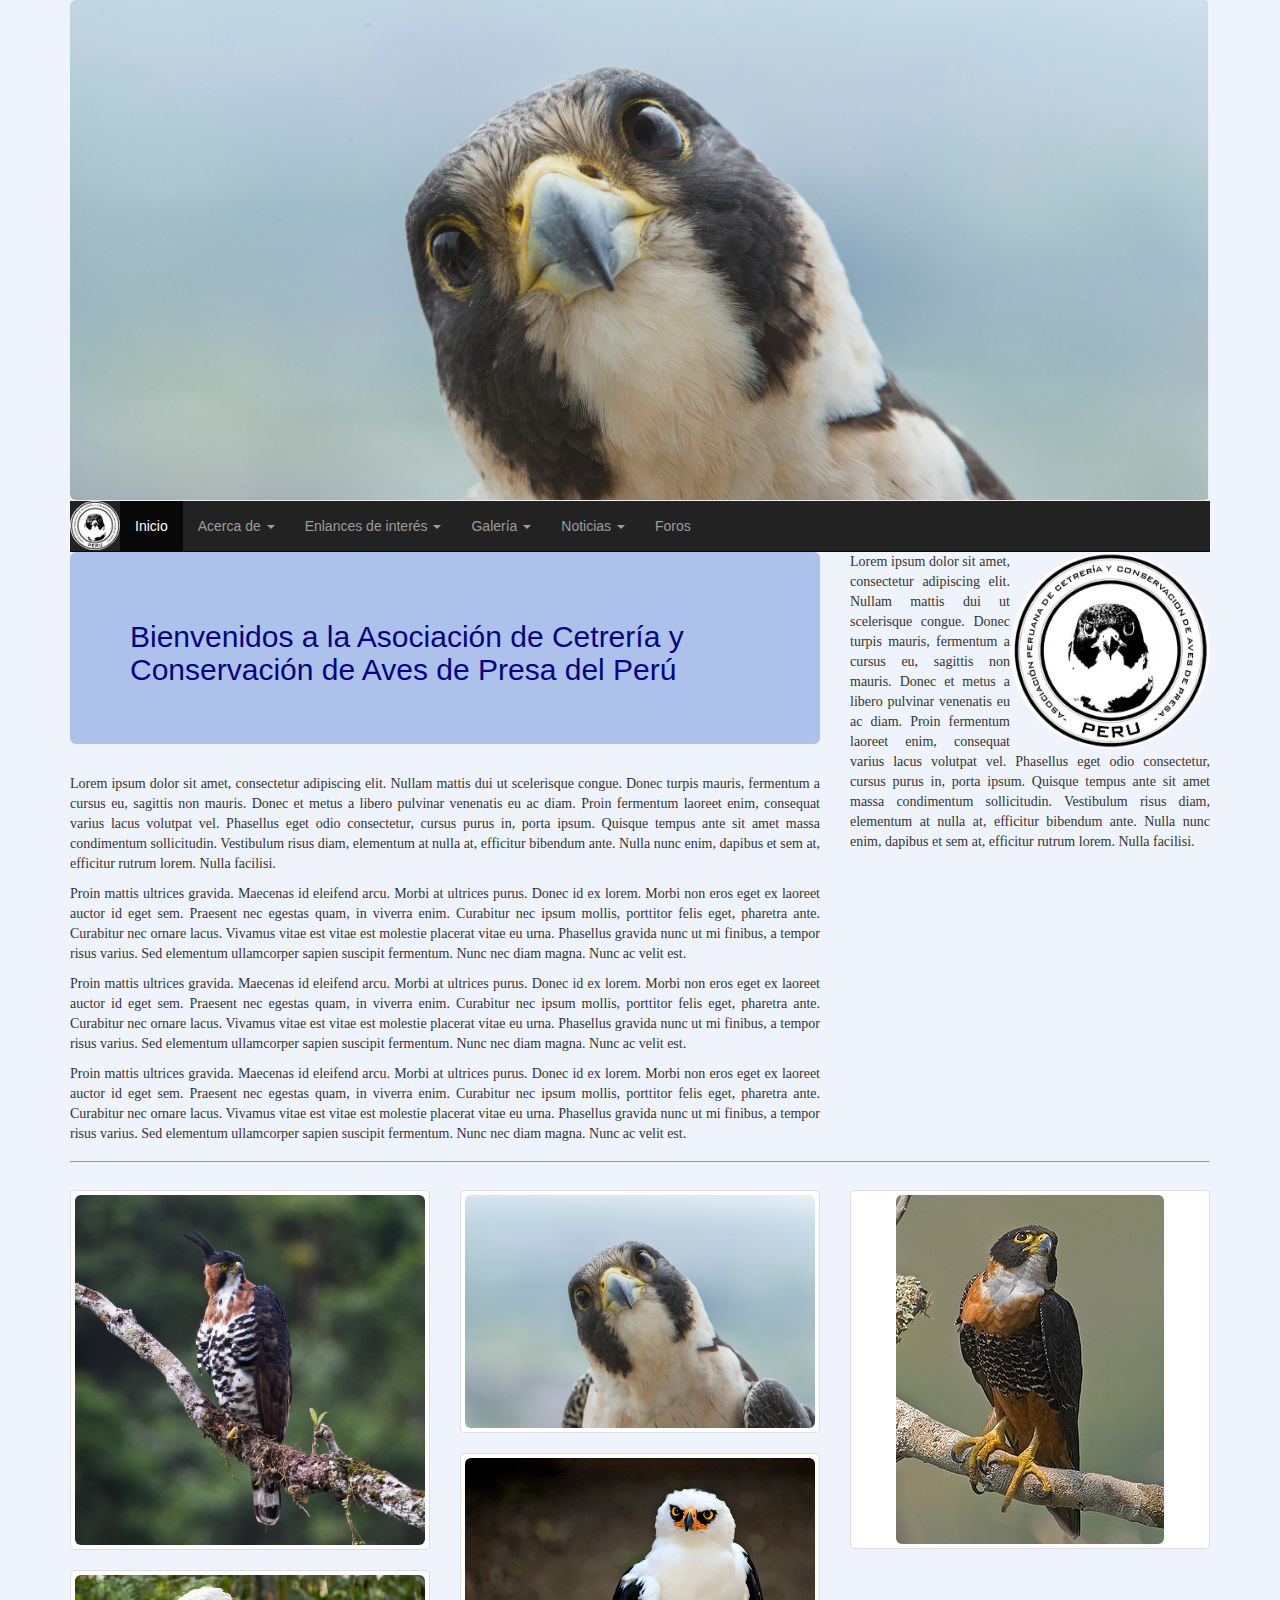
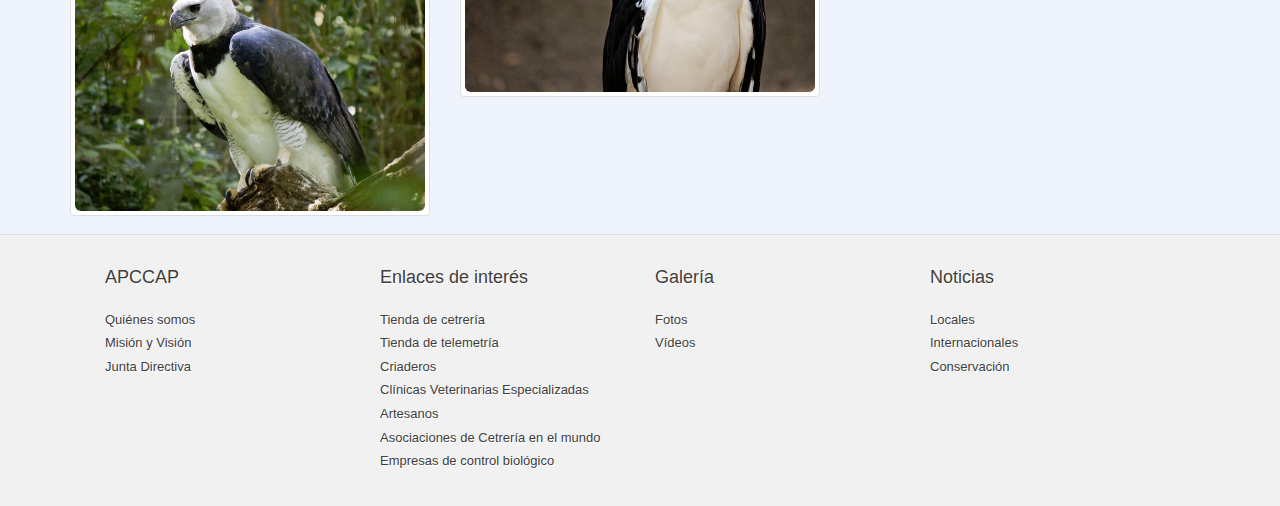
==== index.html @ e59567f2 "cambios" ====
<!DOCTYPE html>
<html lang="en">
  <head>
    <meta charset="utf-8">
    <meta http-equiv="X-UA-Compatible" content="IE=edge">
    <meta name="viewport" content="width=device-width, initial-scale=1">
    <!-- The above 3 meta tags *must* come first in the head; any other head content must come *after* these tags -->
	<link rel="stylesheet" href="http://maxcdn.bootstrapcdn.com/bootstrap/3.3.5/css/bootstrap.min.css">
	<link rel="stylesheet" href="public/css/style.css">
  	<script src="https://ajax.googleapis.com/ajax/libs/jquery/1.11.3/jquery.min.js"></script>
  	<script src="http://maxcdn.bootstrapcdn.com/bootstrap/3.3.5/js/bootstrap.min.js"></script> 

	<link rel="stylesheet" href="/home/dcabrera/Programs/APCCAP/bootstrap-3.3.5-dist/css/bootstrap.min.css">
	<link rel="stylesheet" href="/home/dcabrera/Programs/APCCAP/cabrerachaparro.github.io/public/css/style.css">
	<script src="/home/dcabrera/Programs/APCCAP/bootstrap-3.3.5-dist/js/bootstrap.min.js"></script>
    <title>APCCAP - Asociación Peruana de Cetrería y Conservación de Aves de Presa</title>

    <!-- Bootstrap -->
    

    <!-- HTML5 shim and Respond.js for IE8 support of HTML5 elements and media queries -->
    <!-- WARNING: Respond.js doesn't work if you view the page via file:// -->
    <!--[if lt IE 9]>
      <script src="https://oss.maxcdn.com/html5shiv/3.7.2/html5shiv.min.js"></script>
      <script src="https://oss.maxcdn.com/respond/1.4.2/respond.min.js"></script>
    <![endif]-->
  </head>
  <body class="body">
<div class="container">
<div class="page-header no-margin no-padding">
<!-- <image class="img-responsive" src=public/images/apccap_cover.png> -->
<image class="img-rounded img-responsive" src="public/images/cover2.png" >
</div>
   <nav class="navbar navbar-inverse navbar-static-top no-margin" role="navigation">
  <div class="container-fluid">
    <div class="navbar-header">
	<button type="button" class="navbar-toggle" data-toggle="collapse" data-target="#myNavbar">
		<span class="icon-bar"></span>
        <span class="icon-bar"></span>
        <span class="icon-bar"></span> 
	</button>
      <a class="navbar-brand no-padding" href="#"> <img class="img-circle no-margin no-padding" src="public/images/apccap4.png" width="50px"></a></div>
    
    <div class="collapse navbar-collapse" id="myNavbar">
      <ul class="nav navbar-nav">
        <li class="active"><a href="#">Inicio</a></li>
        <li class="dropdown">
			<a class="dropdown-toggle" data-toggle="dropdown" href="#">Acerca de
			<span class="caret"></span></a>
			<ul class='dropdown-menu'>
				<li><a>Quiénes somos</a></li>
				<li><a>Misión y Visión</a></li>
				<li><a>Junta Directiva</a></li>
			</ul>
		</li>
		<li class="dropdown">
			<a class="dropdown-toggle" data-toggle="dropdown" href="#">Enlances de interés
			<span class="caret"></span></a>
			<ul class='dropdown-menu'>
				<li><a>Tienda de cetrería</a></li>
				<li><a>Tienda de telemetría</a></li>
				<li><a>Criaderos</a></li>
				<li><a>Clínicas Veterinarias Especializadas</a></li>
				<li><a>Artesanos</a></li>
				<li><a>Asociaciones de Cetrería en el mundo</a></li>
				<li><a>Empresas de control biológico</a></li>
			</ul>
		</li>
		<li class="dropdown">
			<a class="dropdown-toggle" data-toggle="dropdown" href="#">Galería
			<span class="caret"></span></a>
			<ul class='dropdown-menu'>
				<li><a>Fotos</a></li>
				<li><a>Vídeos</a></li>
			</ul>
		<li class="dropdown">
			<a class="dropdown-toggle" data-toggle="dropdown" href="#">Noticias
			<span class="caret"></span></a>
			<ul class='dropdown-menu'>
				<li><a>Locales</a></li>
				<li><a>Internacionales</a></li>
				<li><a>Conservación</a></li>
			</ul>
        <li><a href="#">Foros</a></li>
      </ul>
    </div>
  </div>
</nav>

</div>
</div>
<div class="container">
      <div class="row">
        <div class="col-md-8">
		<div class="jumbotron other-color">
			<h2> Bienvenidos a la Asociación de Cetrería y Conservación de Aves de Presa del Perú</h2>
		</div>	
		<section>	
			<p>Lorem ipsum dolor sit amet, consectetur adipiscing elit. Nullam mattis dui ut scelerisque congue. Donec turpis mauris, fermentum a cursus eu, sagittis non mauris. Donec et 
				metus a libero pulvinar venenatis eu ac diam. Proin fermentum laoreet enim, consequat varius lacus volutpat vel. Phasellus eget odio consectetur, cursus purus in, porta ipsum.
				 Quisque tempus ante sit amet massa condimentum sollicitudin. Vestibulum risus diam, elementum at nulla at, efficitur bibendum ante. Nulla nunc enim, dapibus et sem at, 
				 efficitur rutrum lorem. Nulla facilisi.
			</p>
			<p>Proin mattis ultrices gravida. Maecenas id eleifend arcu. Morbi at ultrices purus. Donec id ex lorem. Morbi non eros eget ex laoreet auctor id eget sem. Praesent nec egestas 
				quam, in viverra enim. Curabitur nec ipsum mollis, porttitor felis eget, pharetra ante. Curabitur nec ornare lacus. Vivamus vitae est vitae est molestie placerat vitae 
				eu urna. Phasellus gravida nunc ut mi finibus, a tempor risus varius. Sed elementum ullamcorper sapien suscipit fermentum. Nunc nec diam magna. Nunc ac velit est.
			</p>
			<p>Proin mattis ultrices gravida. Maecenas id eleifend arcu. Morbi at ultrices purus. Donec id ex lorem. Morbi non eros eget ex laoreet auctor id eget sem. Praesent nec egestas 
				quam, in viverra enim. Curabitur nec ipsum mollis, porttitor felis eget, pharetra ante. Curabitur nec ornare lacus. Vivamus vitae est vitae est molestie placerat vitae 
				eu urna. Phasellus gravida nunc ut mi finibus, a tempor risus varius. Sed elementum ullamcorper sapien suscipit fermentum. Nunc nec diam magna. Nunc ac velit est.
			</p>
			<p>Proin mattis ultrices gravida. Maecenas id eleifend arcu. Morbi at ultrices purus. Donec id ex lorem. Morbi non eros eget ex laoreet auctor id eget sem. Praesent nec egestas 
				quam, in viverra enim. Curabitur nec ipsum mollis, porttitor felis eget, pharetra ante. Curabitur nec ornare lacus. Vivamus vitae est vitae est molestie placerat vitae 
				eu urna. Phasellus gravida nunc ut mi finibus, a tempor risus varius. Sed elementum ullamcorper sapien suscipit fermentum. Nunc nec diam magna. Nunc ac velit est.
			</p>	
		</section>	
		
		</div>
        <div class="col-md-4">
			<div class="pull-right">
				<img class="img-circle img-responsive no-margin no-padding"  src="public/images/apccap4.png" width="200px" height="200px">
			</div>
			<p>Lorem ipsum dolor sit amet, consectetur adipiscing elit. Nullam mattis dui ut scelerisque congue. Donec turpis mauris, fermentum a cursus eu, sagittis non mauris. Donec et 
				metus a libero pulvinar venenatis eu ac diam. Proin fermentum laoreet enim, consequat varius lacus volutpat vel. Phasellus eget odio consectetur, cursus purus in, porta ipsum.
				 Quisque tempus ante sit amet massa condimentum sollicitudin. Vestibulum risus diam, elementum at nulla at, efficitur bibendum ante. Nulla nunc enim, dapibus et sem at, 
				 efficitur rutrum lorem. Nulla facilisi.
			</p>
		</div>
      </div>
    </div>
	<div class="section"><div class="container"><div class="row"><div class="col-md-12"><hr>
	</div></div></div></div>
	<div class="neighborhood-guides">
<div class="container">
<h2></h2>
<p> </p>
<div class="row">
<div class="col-md-4">
    <div class="thumbnail">
    <img class="img-rounded img-responsive"src="public/images/portada_espizaetus.jpg">
    </div>
    <div class="thumbnail">
    <img class="img-rounded img-responsive" src="public/images/portada_arpia.jpg">
    </div>
</div>
<div class="col-md-4">
    <div class="thumbnail">
    <img class="img-rounded img-responsive" src="public/images/sfw_66v8930_0.jpg">
    </div>
    <div class="thumbnail">
    <img class="img-rounded img-responsive" src= "public/images/portada_melano.jpg">
    </div>
</div>
<div class="col-md-4">
    <div class="thumbnail">
    <img  class="img-rounded img-responsive"src="public/images/portada_deiro.jpg" >
    </div>
    
</div>
</div>
</div>
</div>
<div id="footer">
<div class="container">
  <div class="row">
    
      <div class="col-sm-3">
        <div class="foot-header">
          APCCAP <img src="">
        </div>
        <div class="foot-links">
          <a href="">Quiénes somos</a>
          <a href="">Misión y Visión</a>
          <a href="">Junta Directiva</a>
        </div>
      </div><!--/col-sm-3-->
    <div class="col-sm-3">
      <div class="foot-header"> Enlaces de interés <img src=""></div>
      <div class="foot-links">
      	<a>Tienda de cetrería</a>
				<a>Tienda de telemetría</a>
				<a>Criaderos</a>
				<a>Clínicas Veterinarias Especializadas</a>
				<a>Artesanos</a>
				<a>Asociaciones de Cetrería en el mundo</a>
				<a>Empresas de control biológico</a>
      </div>
	  </div>
	  <div class="col-sm-3">
      <div class="foot-header"> Galería <img src=""></div>
	  <div class="foot-links">
		<a>Fotos</a>
		<a>Vídeos</a>
      </div>
	  </div>
    <div class="col-sm-3">
      <div class="foot-header">
        Noticias <img src=""></div>
		<div class="foot-links">
		<a>Locales</a>
		<a>Internacionales</a>
		<a>Conservación</a>
      </div>

    </div>
    
    
    
        <div class="col-sm-4 text-right">
        	<span class="fa-stack fa-lg">
              <i class="fa fa-circle text-primary fa-stack-2x"></i>
              <i class="fa fa-facebook fa-stack-1x fa-inverse"></i>
            </span>
          <span class="fa-stack fa-lg">
              <i class="fa fa-circle text-info fa-stack-2x"></i>
              <i class="fa fa-twitter fa-stack-1x fa-inverse"></i>
            </span>
          <span class="fa-stack fa-lg">
              <i class="fa fa-circle text-danger fa-stack-2x"></i>
              <i class="fa fa-youtube fa-stack-1x fa-inverse"></i>
            </span>
        </div>
      </div>
  </div><!--/container-->
</div><!--/footer--></div>


            <div id="push"></div>

	
</div>
</div>
	
    <!-- jQuery (necessary for Bootstrap's JavaScript plugins) -->
    <script src="https://ajax.googleapis.com/ajax/libs/jquery/1.11.3/jquery.min.js"></script>
	<script src="/home/dcabrera/Programs/APCCAP/bootstrap-3.3.5-dist/js/bootstrap.min.js"></script>
    <!-- Include all compiled plugins (below), or include individual files as needed -->
    <script src="js/bootstrap.min.js"></script>
  </body>
</html>
---- public/css/style.css ----
.no-margin{
	margin:0px;
}

.no-padding{
	padding:0px;
}

.body{
	background-color:#eff3fb;
}

.span-title{
	color:"#3631a2"
}

hr { 
    display: block;
    margin-top: 0.5em;
    margin-bottom: 0.5em;
    margin-left: auto;
    margin-right: auto;
    border-style: inset;
    border-width: 1px;
}

.jumbotron h2{
    color: #080381;
}

.other-color{
    background: #adc2eb;
}


.foot-links a, .foot-links p{
  display: block;
   color: rgb(63, 63, 63);
  transition: all 0.2s ease-in-out;
  -webkit-transition: all 0.2s ease-in-out;
  text-decoration: none;
  font-family: OpenSansRegular, Arial, sans-serif;
  font-size: 13px;
  color: rgb(63, 63, 63);
  padding-bottom: 5px;
  text-shadow: rgb(255, 255, 255) 1px 1px 0px;
  
}
.foot-links img{
	padding-top: 5px;
}
#footer{
  background: rgb(241, 241, 241);
  border-top: 1px solid rgb(222, 222, 222);
  margin-top: -2px;
  padding-top: 30px;
  padding-bottom: 30px;
 }
.foot-header{
  font-family: OpenSansBold, Arial, sans-serif;
  font-size: 18px;
  color: rgb(63, 63, 63);
  padding-bottom: 20px;
  text-shadow: rgb(255, 255, 255) 1px 1px 0px;
}
  
#footer .container{
	max-width: 1100px;
}
#bottom-footer{
  margin-bottom: 20px;
	border-top: 1px solid #ccc;
    border-bottom: 1px solid #ccc;
    padding-top: 15px;
    padding-bottom: 15px;
}
#bottom-footer a{
	  text-decoration: none;
  color: #626262;
  -webkit-transition: all .2s ease-in-out;
  -moz-transition: all .2s ease-in-out;
  -o-transition: all .2s ease-in-out;
  -ms-transition: all .2s ease-in-out;
  transition: all .2s ease-in-out;
  font-size: 12px;
  padding: 0px 15px;
  border-right: 1px solid #ccc;
  font-family: 'OpenSansRegular', Arial, sans-serif;
  font-size: 13px;
  color: #626262;
  padding: 0 12px;
  text-shadow: 1px 1px 0 rgba(255,255,255,1);
}
#bottom-footer .phone img{
	margin-right: 7px;
}
#bottom-footer .phone .red{
	font-size: 22px;
  margin-top: -7px;
  font-family: 'OpenSansRegular', Arial, sans-serif;
  font-size: 18px!important;
  color: #d10029!important;
  position: relative;
  top: -5px;
  text-shadow: 1px 1px 0 rgba(255,255,255,1)!important;
}
#bottom-footer .phone .red small{
	font-family: 'OpenSansRegular', Arial, sans-serif;
  font-size: 12px!important;
  display: block;
  color: #626262!important;
  text-shadow: 1px 1px 0 rgba(255,255,255,1)!important;
  margin-top: -5px;
}
#final-footer{
	font-size: 11px;
  	color: #666;
}
#final-footer i{
	font-size: auto;
}

p {
  font-family: Papyrus, fantasy; 
  text-align: justify;
}
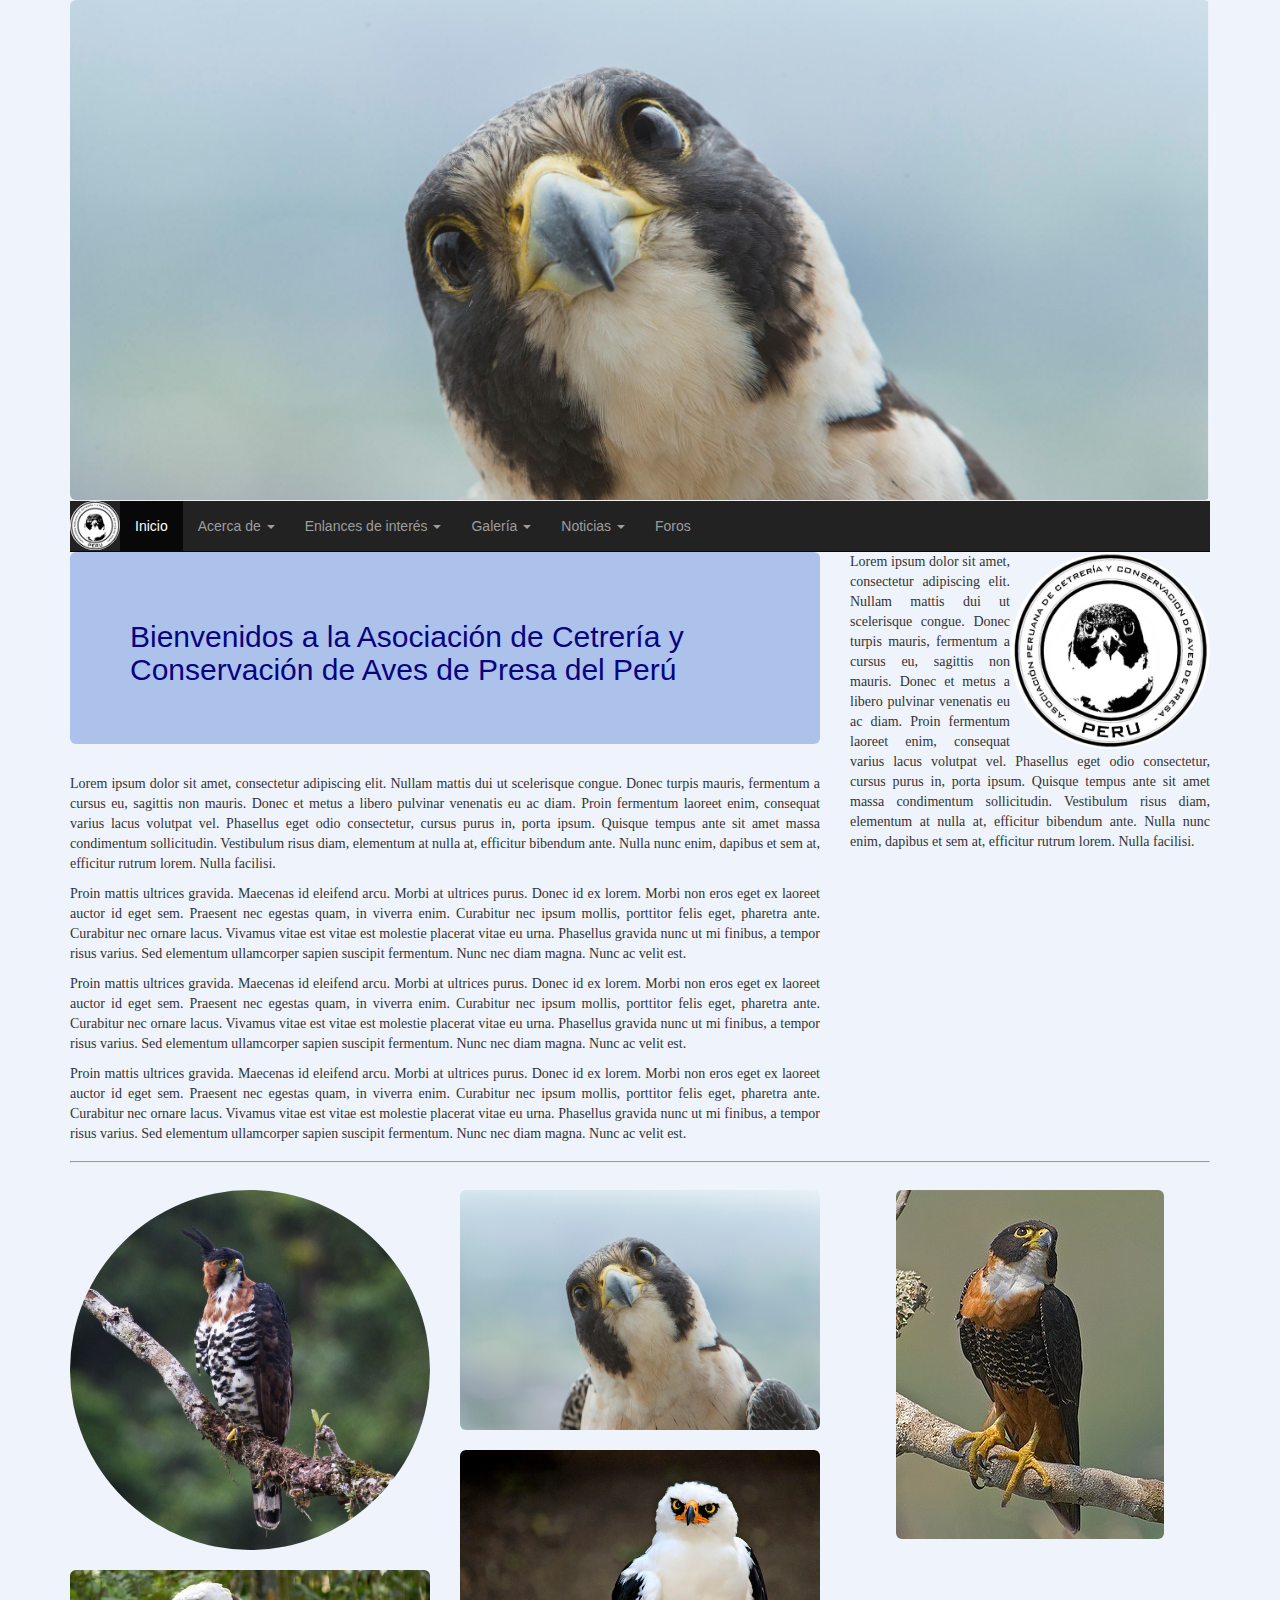
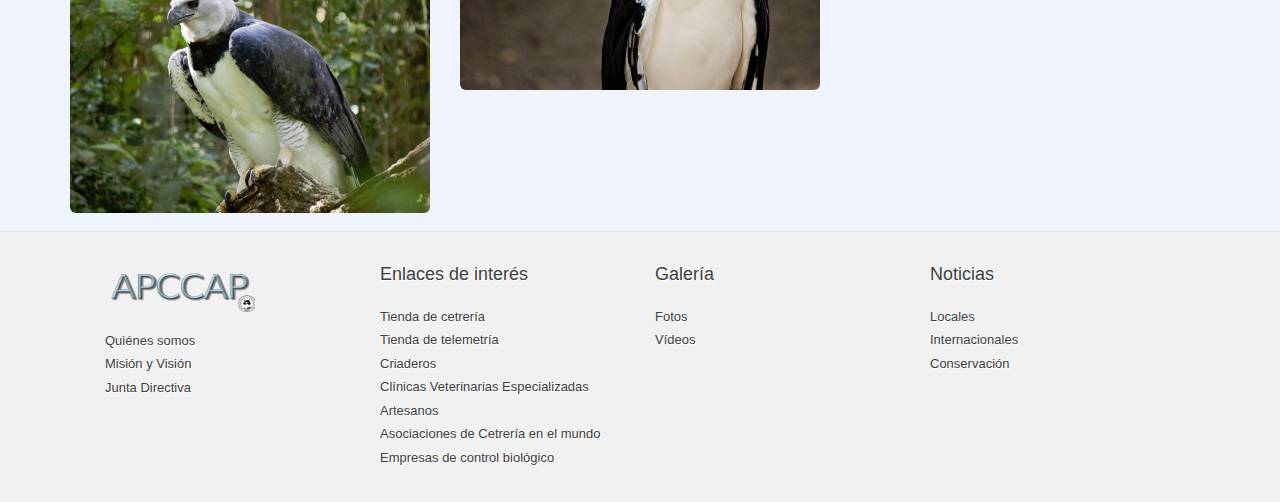
==== commit 2177ce72: "prueba" ====
--- a/index.html
+++ b/index.html
@@ -136,23 +136,23 @@
 <p> </p>
 <div class="row">
 <div class="col-md-4">
-    <div class="thumbnail">
-    <img class="img-rounded img-responsive"src="public/images/portada_espizaetus.jpg">
-    </div>
-    <div class="thumbnail">
+    <div class="thumbnail no-border no-padding transparent">
+    <img class="img-circle" src="public/images/portada_espizaetus.png">
+    </div>
+    <div class="thumbnail no-border no-padding transparent">
     <img class="img-rounded img-responsive" src="public/images/portada_arpia.jpg">
     </div>
 </div>
 <div class="col-md-4">
-    <div class="thumbnail">
+    <div class="thumbnail no-border no-padding transparent">
     <img class="img-rounded img-responsive" src="public/images/sfw_66v8930_0.jpg">
     </div>
-    <div class="thumbnail">
+    <div class="thumbnail no-border no-padding transparent">
     <img class="img-rounded img-responsive" src= "public/images/portada_melano.jpg">
     </div>
 </div>
 <div class="col-md-4">
-    <div class="thumbnail">
+    <div class="thumbnail no-border no-padding transparent">
     <img  class="img-rounded img-responsive"src="public/images/portada_deiro.jpg" >
     </div>
     
@@ -166,7 +166,7 @@
     
       <div class="col-sm-3">
         <div class="foot-header">
-          APCCAP <img src="">
+          <img src="public/images/logoletras.png" width="150px" height="50px">
         </div>
         <div class="foot-links">
           <a href="">Quiénes somos</a>
--- a/public/css/style.css
+++ b/public/css/style.css
@@ -6,6 +6,13 @@
 	padding:0px;
 }
 
+.no-border{
+	border: none;
+}
+
+.transparent{
+  background-color: #eff3fb;
+}
 .body{
 	background-color:#eff3fb;
 }
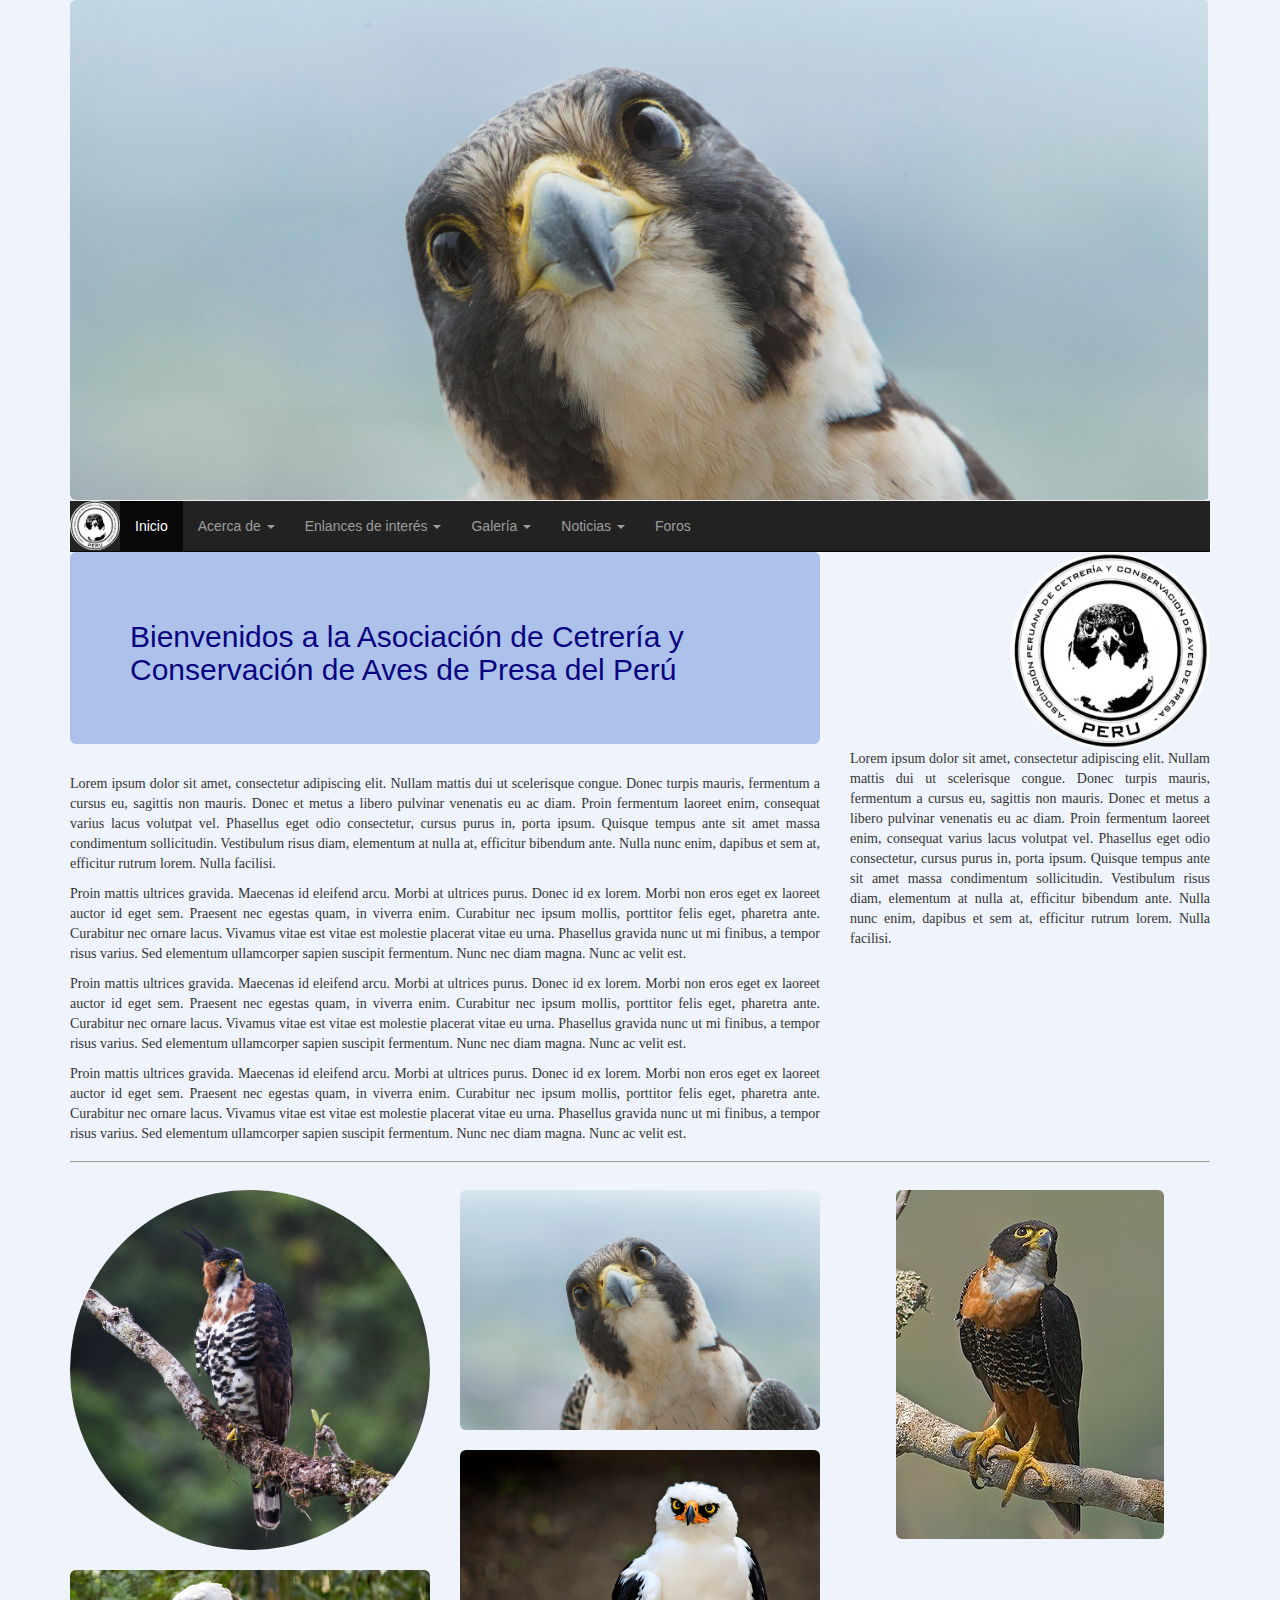
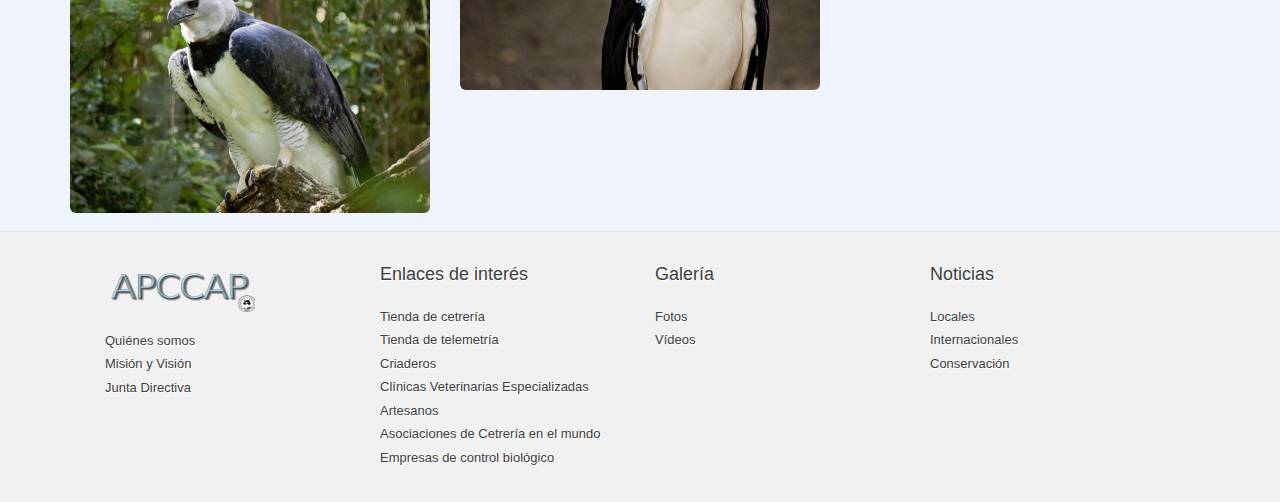
==== commit 4c689632: "d" ====
--- a/index.html
+++ b/index.html
@@ -117,14 +117,17 @@
 		
 		</div>
         <div class="col-md-4">
+			
 			<div class="pull-right">
 				<img class="img-circle img-responsive no-margin no-padding"  src="public/images/apccap4.png" width="200px" height="200px">
 			</div>
+			<div class="pull-right">
 			<p>Lorem ipsum dolor sit amet, consectetur adipiscing elit. Nullam mattis dui ut scelerisque congue. Donec turpis mauris, fermentum a cursus eu, sagittis non mauris. Donec et 
 				metus a libero pulvinar venenatis eu ac diam. Proin fermentum laoreet enim, consequat varius lacus volutpat vel. Phasellus eget odio consectetur, cursus purus in, porta ipsum.
 				 Quisque tempus ante sit amet massa condimentum sollicitudin. Vestibulum risus diam, elementum at nulla at, efficitur bibendum ante. Nulla nunc enim, dapibus et sem at, 
 				 efficitur rutrum lorem. Nulla facilisi.
 			</p>
+			</div>
 		</div>
       </div>
     </div>
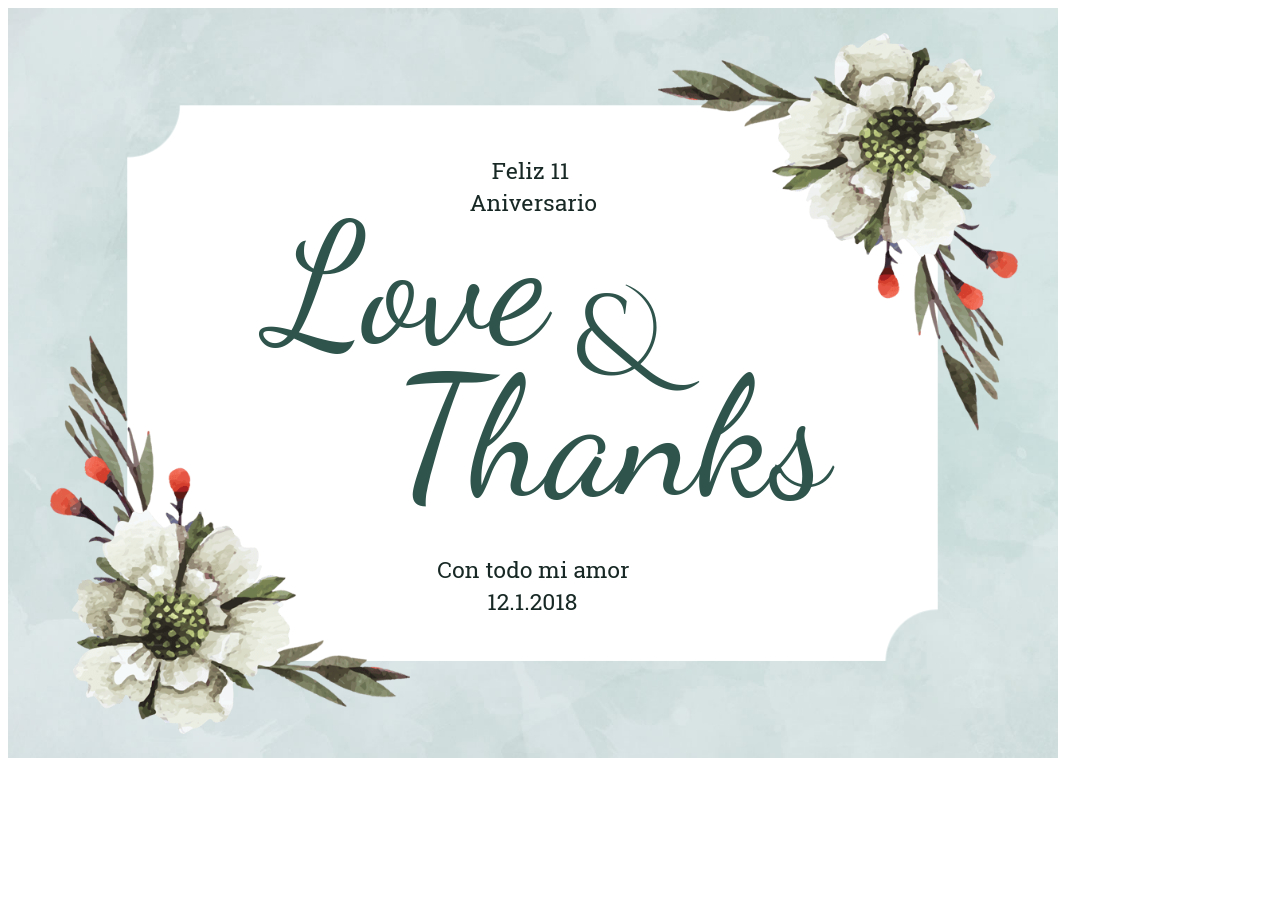
==== commit eaf4a044: "aniv11" ====
--- a/index.html
+++ b/index.html
@@ -1,243 +1,12 @@
 <!DOCTYPE html>
-<html lang="en">
-  <head>
-    <meta charset="utf-8">
-    <meta http-equiv="X-UA-Compatible" content="IE=edge">
-    <meta name="viewport" content="width=device-width, initial-scale=1">
-    <!-- The above 3 meta tags *must* come first in the head; any other head content must come *after* these tags -->
-	<link rel="stylesheet" href="http://maxcdn.bootstrapcdn.com/bootstrap/3.3.5/css/bootstrap.min.css">
-	<link rel="stylesheet" href="public/css/style.css">
-  	<script src="https://ajax.googleapis.com/ajax/libs/jquery/1.11.3/jquery.min.js"></script>
-  	<script src="http://maxcdn.bootstrapcdn.com/bootstrap/3.3.5/js/bootstrap.min.js"></script> 
-
-	<link rel="stylesheet" href="/home/dcabrera/Programs/APCCAP/bootstrap-3.3.5-dist/css/bootstrap.min.css">
-	<link rel="stylesheet" href="/home/dcabrera/Programs/APCCAP/cabrerachaparro.github.io/public/css/style.css">
-	<script src="/home/dcabrera/Programs/APCCAP/bootstrap-3.3.5-dist/js/bootstrap.min.js"></script>
-    <title>APCCAP - Asociación Peruana de Cetrería y Conservación de Aves de Presa</title>
-
-    <!-- Bootstrap -->
-    
-
-    <!-- HTML5 shim and Respond.js for IE8 support of HTML5 elements and media queries -->
-    <!-- WARNING: Respond.js doesn't work if you view the page via file:// -->
-    <!--[if lt IE 9]>
-      <script src="https://oss.maxcdn.com/html5shiv/3.7.2/html5shiv.min.js"></script>
-      <script src="https://oss.maxcdn.com/respond/1.4.2/respond.min.js"></script>
-    <![endif]-->
-  </head>
-  <body class="body">
-<div class="container">
-<div class="page-header no-margin no-padding">
-<!-- <image class="img-responsive" src=public/images/apccap_cover.png> -->
-<image class="img-rounded img-responsive" src="public/images/cover2.png" >
-</div>
-   <nav class="navbar navbar-inverse navbar-static-top no-margin" role="navigation">
-  <div class="container-fluid">
-    <div class="navbar-header">
-	<button type="button" class="navbar-toggle" data-toggle="collapse" data-target="#myNavbar">
-		<span class="icon-bar"></span>
-        <span class="icon-bar"></span>
-        <span class="icon-bar"></span> 
-	</button>
-      <a class="navbar-brand no-padding" href="#"> <img class="img-circle no-margin no-padding" src="public/images/apccap4.png" width="50px"></a></div>
-    
-    <div class="collapse navbar-collapse" id="myNavbar">
-      <ul class="nav navbar-nav">
-        <li class="active"><a href="#">Inicio</a></li>
-        <li class="dropdown">
-			<a class="dropdown-toggle" data-toggle="dropdown" href="#">Acerca de
-			<span class="caret"></span></a>
-			<ul class='dropdown-menu'>
-				<li><a>Quiénes somos</a></li>
-				<li><a>Misión y Visión</a></li>
-				<li><a>Junta Directiva</a></li>
-			</ul>
-		</li>
-		<li class="dropdown">
-			<a class="dropdown-toggle" data-toggle="dropdown" href="#">Enlances de interés
-			<span class="caret"></span></a>
-			<ul class='dropdown-menu'>
-				<li><a>Tienda de cetrería</a></li>
-				<li><a>Tienda de telemetría</a></li>
-				<li><a>Criaderos</a></li>
-				<li><a>Clínicas Veterinarias Especializadas</a></li>
-				<li><a>Artesanos</a></li>
-				<li><a>Asociaciones de Cetrería en el mundo</a></li>
-				<li><a>Empresas de control biológico</a></li>
-			</ul>
-		</li>
-		<li class="dropdown">
-			<a class="dropdown-toggle" data-toggle="dropdown" href="#">Galería
-			<span class="caret"></span></a>
-			<ul class='dropdown-menu'>
-				<li><a>Fotos</a></li>
-				<li><a>Vídeos</a></li>
-			</ul>
-		<li class="dropdown">
-			<a class="dropdown-toggle" data-toggle="dropdown" href="#">Noticias
-			<span class="caret"></span></a>
-			<ul class='dropdown-menu'>
-				<li><a>Locales</a></li>
-				<li><a>Internacionales</a></li>
-				<li><a>Conservación</a></li>
-			</ul>
-        <li><a href="#">Foros</a></li>
-      </ul>
+<html>
+<head>
+    <link rel="stylesheet" href="https://maxcdn.bootstrapcdn.com/bootstrap/4.0.0-beta.3/css/bootstrap.min.css" integrity="sha384-Zug+QiDoJOrZ5t4lssLdxGhVrurbmBWopoEl+M6BdEfwnCJZtKxi1KgxUyJq13dy" crossorigin="anonymous">
+    <title>Feliz 11 Aniversario</title>
+</head>
+<body>
+    <div class="container-fluid">
+        <img src="public/images/11aniversario.jpg">
     </div>
-  </div>
-</nav>
-
-</div>
-</div>
-<div class="container">
-      <div class="row">
-        <div class="col-md-8">
-		<div class="jumbotron other-color">
-			<h2> Bienvenidos a la Asociación de Cetrería y Conservación de Aves de Presa del Perú</h2>
-		</div>	
-		<section>	
-			<p>Lorem ipsum dolor sit amet, consectetur adipiscing elit. Nullam mattis dui ut scelerisque congue. Donec turpis mauris, fermentum a cursus eu, sagittis non mauris. Donec et 
-				metus a libero pulvinar venenatis eu ac diam. Proin fermentum laoreet enim, consequat varius lacus volutpat vel. Phasellus eget odio consectetur, cursus purus in, porta ipsum.
-				 Quisque tempus ante sit amet massa condimentum sollicitudin. Vestibulum risus diam, elementum at nulla at, efficitur bibendum ante. Nulla nunc enim, dapibus et sem at, 
-				 efficitur rutrum lorem. Nulla facilisi.
-			</p>
-			<p>Proin mattis ultrices gravida. Maecenas id eleifend arcu. Morbi at ultrices purus. Donec id ex lorem. Morbi non eros eget ex laoreet auctor id eget sem. Praesent nec egestas 
-				quam, in viverra enim. Curabitur nec ipsum mollis, porttitor felis eget, pharetra ante. Curabitur nec ornare lacus. Vivamus vitae est vitae est molestie placerat vitae 
-				eu urna. Phasellus gravida nunc ut mi finibus, a tempor risus varius. Sed elementum ullamcorper sapien suscipit fermentum. Nunc nec diam magna. Nunc ac velit est.
-			</p>
-			<p>Proin mattis ultrices gravida. Maecenas id eleifend arcu. Morbi at ultrices purus. Donec id ex lorem. Morbi non eros eget ex laoreet auctor id eget sem. Praesent nec egestas 
-				quam, in viverra enim. Curabitur nec ipsum mollis, porttitor felis eget, pharetra ante. Curabitur nec ornare lacus. Vivamus vitae est vitae est molestie placerat vitae 
-				eu urna. Phasellus gravida nunc ut mi finibus, a tempor risus varius. Sed elementum ullamcorper sapien suscipit fermentum. Nunc nec diam magna. Nunc ac velit est.
-			</p>
-			<p>Proin mattis ultrices gravida. Maecenas id eleifend arcu. Morbi at ultrices purus. Donec id ex lorem. Morbi non eros eget ex laoreet auctor id eget sem. Praesent nec egestas 
-				quam, in viverra enim. Curabitur nec ipsum mollis, porttitor felis eget, pharetra ante. Curabitur nec ornare lacus. Vivamus vitae est vitae est molestie placerat vitae 
-				eu urna. Phasellus gravida nunc ut mi finibus, a tempor risus varius. Sed elementum ullamcorper sapien suscipit fermentum. Nunc nec diam magna. Nunc ac velit est.
-			</p>	
-		</section>	
-		
-		</div>
-        <div class="col-md-4">
-			
-			<div class="pull-right">
-				<img class="img-circle img-responsive no-margin no-padding"  src="public/images/apccap4.png" width="200px" height="200px">
-			</div>
-			<div class="pull-right">
-			<p>Lorem ipsum dolor sit amet, consectetur adipiscing elit. Nullam mattis dui ut scelerisque congue. Donec turpis mauris, fermentum a cursus eu, sagittis non mauris. Donec et 
-				metus a libero pulvinar venenatis eu ac diam. Proin fermentum laoreet enim, consequat varius lacus volutpat vel. Phasellus eget odio consectetur, cursus purus in, porta ipsum.
-				 Quisque tempus ante sit amet massa condimentum sollicitudin. Vestibulum risus diam, elementum at nulla at, efficitur bibendum ante. Nulla nunc enim, dapibus et sem at, 
-				 efficitur rutrum lorem. Nulla facilisi.
-			</p>
-			</div>
-		</div>
-      </div>
-    </div>
-	<div class="section"><div class="container"><div class="row"><div class="col-md-12"><hr>
-	</div></div></div></div>
-	<div class="neighborhood-guides">
-<div class="container">
-<h2></h2>
-<p> </p>
-<div class="row">
-<div class="col-md-4">
-    <div class="thumbnail no-border no-padding transparent">
-    <img class="img-circle" src="public/images/portada_espizaetus.png">
-    </div>
-    <div class="thumbnail no-border no-padding transparent">
-    <img class="img-rounded img-responsive" src="public/images/portada_arpia.jpg">
-    </div>
-</div>
-<div class="col-md-4">
-    <div class="thumbnail no-border no-padding transparent">
-    <img class="img-rounded img-responsive" src="public/images/sfw_66v8930_0.jpg">
-    </div>
-    <div class="thumbnail no-border no-padding transparent">
-    <img class="img-rounded img-responsive" src= "public/images/portada_melano.jpg">
-    </div>
-</div>
-<div class="col-md-4">
-    <div class="thumbnail no-border no-padding transparent">
-    <img  class="img-rounded img-responsive"src="public/images/portada_deiro.jpg" >
-    </div>
-    
-</div>
-</div>
-</div>
-</div>
-<div id="footer">
-<div class="container">
-  <div class="row">
-    
-      <div class="col-sm-3">
-        <div class="foot-header">
-          <img src="public/images/logoletras.png" width="150px" height="50px">
-        </div>
-        <div class="foot-links">
-          <a href="">Quiénes somos</a>
-          <a href="">Misión y Visión</a>
-          <a href="">Junta Directiva</a>
-        </div>
-      </div><!--/col-sm-3-->
-    <div class="col-sm-3">
-      <div class="foot-header"> Enlaces de interés <img src=""></div>
-      <div class="foot-links">
-      	<a>Tienda de cetrería</a>
-				<a>Tienda de telemetría</a>
-				<a>Criaderos</a>
-				<a>Clínicas Veterinarias Especializadas</a>
-				<a>Artesanos</a>
-				<a>Asociaciones de Cetrería en el mundo</a>
-				<a>Empresas de control biológico</a>
-      </div>
-	  </div>
-	  <div class="col-sm-3">
-      <div class="foot-header"> Galería <img src=""></div>
-	  <div class="foot-links">
-		<a>Fotos</a>
-		<a>Vídeos</a>
-      </div>
-	  </div>
-    <div class="col-sm-3">
-      <div class="foot-header">
-        Noticias <img src=""></div>
-		<div class="foot-links">
-		<a>Locales</a>
-		<a>Internacionales</a>
-		<a>Conservación</a>
-      </div>
-
-    </div>
-    
-    
-    
-        <div class="col-sm-4 text-right">
-        	<span class="fa-stack fa-lg">
-              <i class="fa fa-circle text-primary fa-stack-2x"></i>
-              <i class="fa fa-facebook fa-stack-1x fa-inverse"></i>
-            </span>
-          <span class="fa-stack fa-lg">
-              <i class="fa fa-circle text-info fa-stack-2x"></i>
-              <i class="fa fa-twitter fa-stack-1x fa-inverse"></i>
-            </span>
-          <span class="fa-stack fa-lg">
-              <i class="fa fa-circle text-danger fa-stack-2x"></i>
-              <i class="fa fa-youtube fa-stack-1x fa-inverse"></i>
-            </span>
-        </div>
-      </div>
-  </div><!--/container-->
-</div><!--/footer--></div>
-
-
-            <div id="push"></div>
-
-	
-</div>
-</div>
-	
-    <!-- jQuery (necessary for Bootstrap's JavaScript plugins) -->
-    <script src="https://ajax.googleapis.com/ajax/libs/jquery/1.11.3/jquery.min.js"></script>
-	<script src="/home/dcabrera/Programs/APCCAP/bootstrap-3.3.5-dist/js/bootstrap.min.js"></script>
-    <!-- Include all compiled plugins (below), or include individual files as needed -->
-    <script src="js/bootstrap.min.js"></script>
-  </body>
+</body>
 </html>
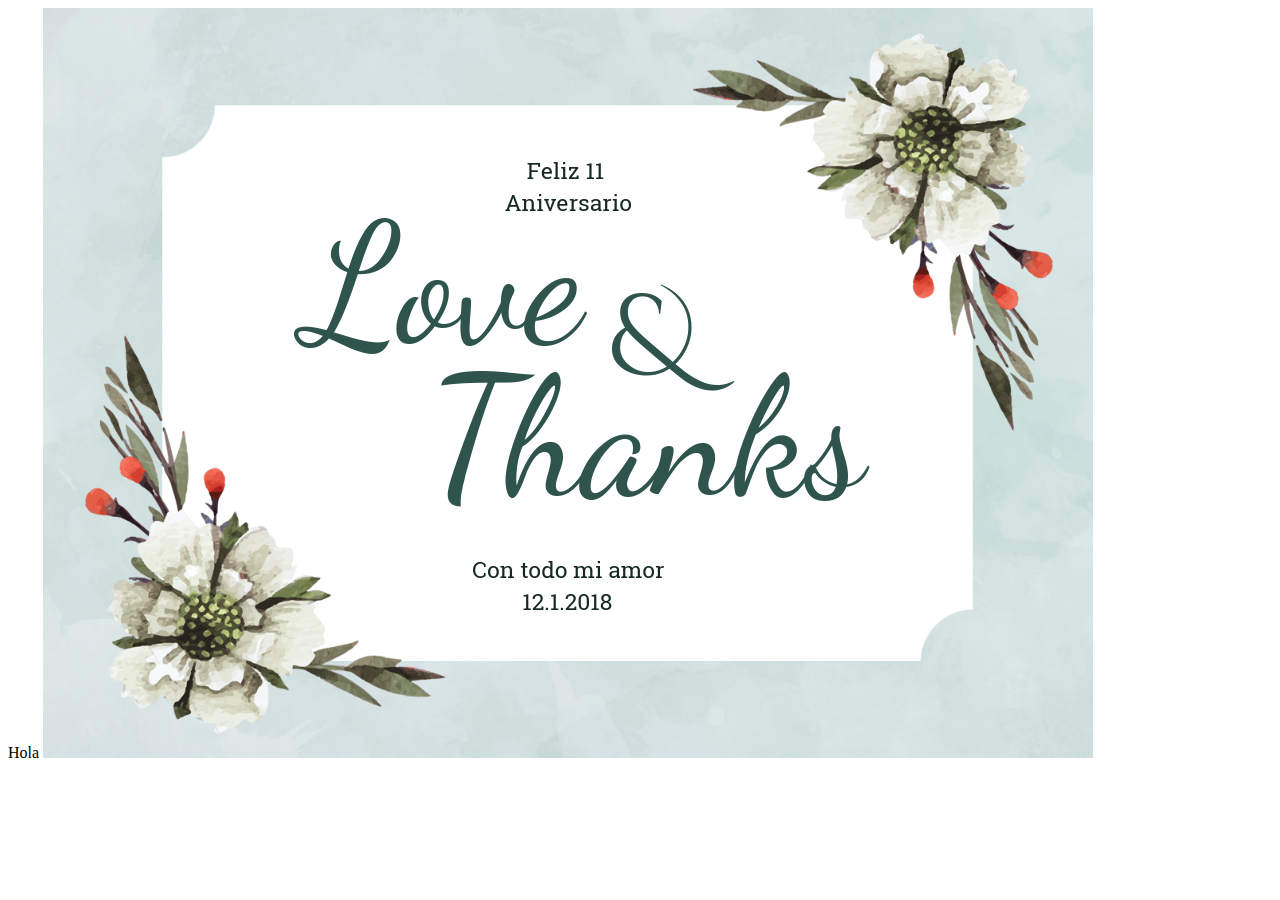
==== commit 0255eeb2: "update" ====
--- a/index.html
+++ b/index.html
@@ -6,6 +6,7 @@
 </head>
 <body>
     <div class="container-fluid">
+        Hola
         <img src="public/images/11aniversario.jpg">
     </div>
 </body>
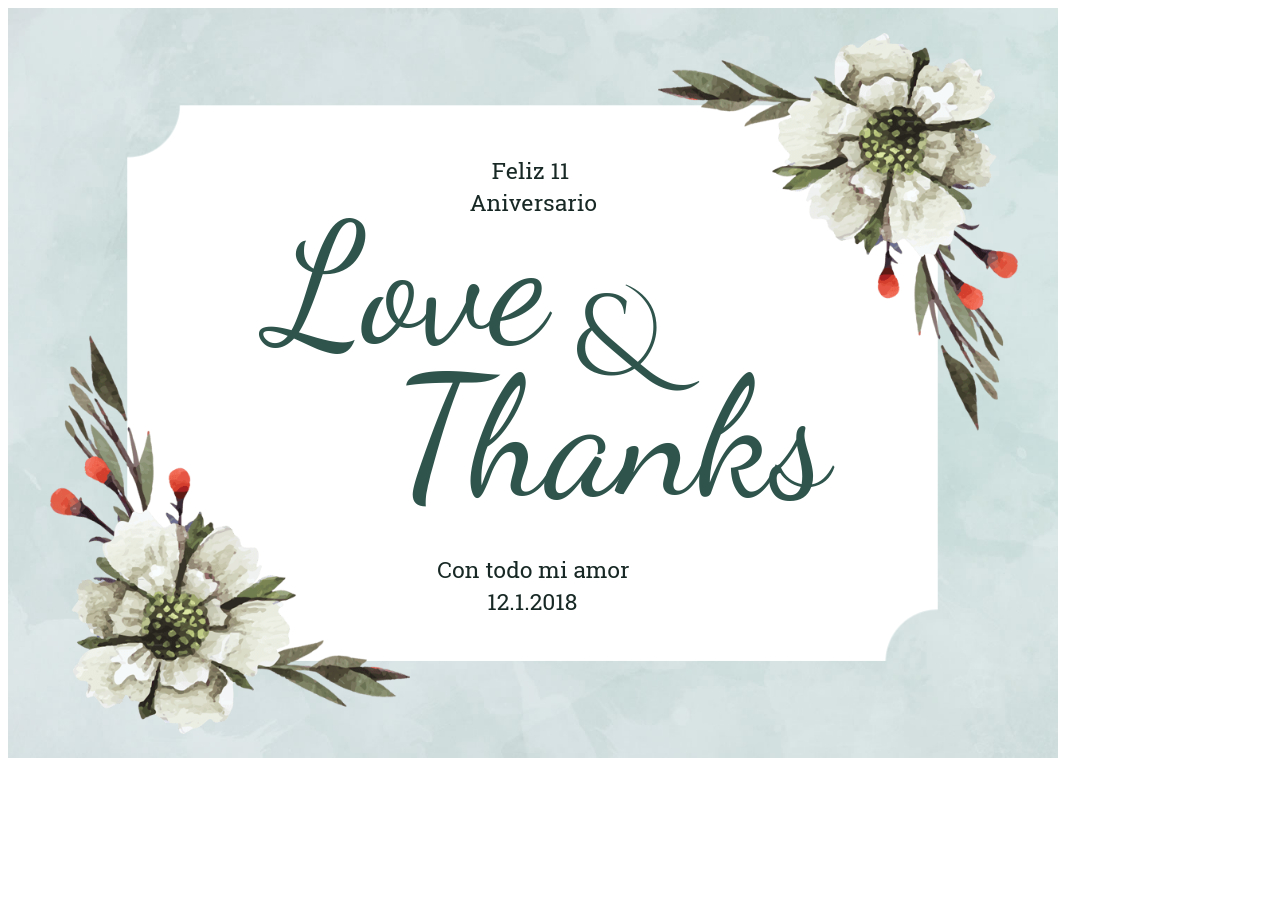
==== commit 6f37cc9b: "Update index.html" ====
--- a/index.html
+++ b/index.html
@@ -6,8 +6,7 @@
 </head>
 <body>
     <div class="container-fluid">
-        Hola
-        <img src="public/images/11aniversario.jpg">
+        <img src="public/images/11aniversario.jpg" class="img-fluid">
     </div>
 </body>
 </html>
